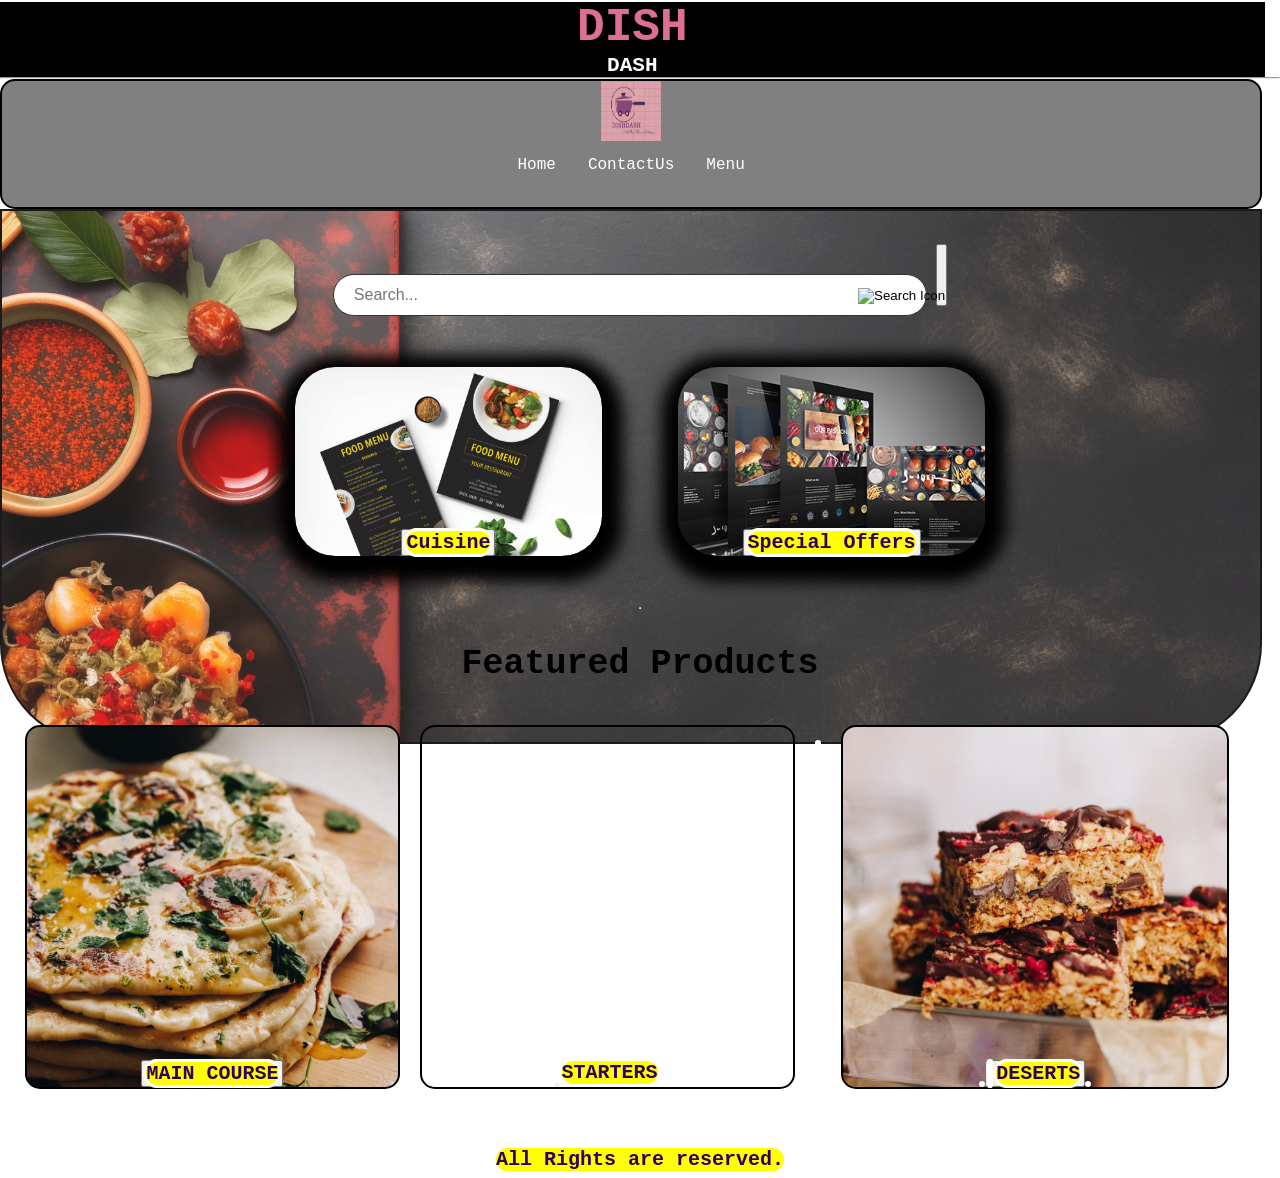
==== index.html @ 51f4acdd "Add files via upload" ====
<!DOCTYPE html>
<html lang="en">
<head>
    <meta charset="UTF-8">
    <meta name="viewport" content="width=device-width, initial-scale=1.0">
    <link rel="stylesheet" href="style.css">
    <link
        href="https://fonts.googleapis.com/css2?family=Ubuntu+Mono&display=swap"
        rel="stylesheet">
    <title>HOME</title>
</head>
<body>
    <header>
        <h1 id="top">DISH</h1>
        <h1 id="top1">DASH</h1>
    </header>
    <hr>
    <nav id="navbar">
        <img src="cloudkit.icon.jpg">
        <ul id="navcontent">
            <li><a href="index.html">Home</a></li>
            <li><a href="tri2.html">ContactUs</a></li>
            <li><a href="tri3.html">Menu</a></li>
        </ul>
    </nav>
    <div id="container1">
        <div id="row1">
            <div class="search-container">
                <input type="text" class="search-input" placeholder="Search...">
                <button class="search-button">
                    <img src="https://cdn-icons-png.flaticon.com/512/54/54481.png" alt="Search Icon"></button>
            </div>
            <div id="container3">
                <div id="row2">
                    <button>
                        <a href="tri6.html" class="btn">Cuisine</a>
                    </button>
                </div>
                <div id="row3">
                    <button>
                        <a href="tri4.html" class="btn">Special Offers</a>
                    </button>
                </div>
            </div>
        </div>
        <hr>
        <h1 id="top3">Featured Products</h1>
        <div id="container4">
            <div id="row4">
                <button>
                    <a href="tri3.html" class="btn">MAIN COURSE</a>
                </button>
            </div>
            <div id="row5">
                <button></button>
                     <a href="tri3.html" class="btn">STARTERS</button>
            </div>
            <div id="row6">
                <button>
                      <a href="tri3.html" class="btn">DESERTS</button>
            </div>
        </div>
        <footer>
            All Rights are reserved.
        </footer>
    </div>
</body>
</html>
---- style.css ----
/* style.css */

/*CSS Reset*/
* {
    margin: 0px;
    padding: 0px;
}

/*Header Styling*/
#top {
    color: palevioletred;
    background-color: black;
    text-align: center;
    font-size: 46px;
    font-family: 'Ubuntu Mono', monospace;
    margin-top: 2px;
    margin-right: 20px;
    width: 98.8vw;
}

#top1 {
    text-align: center;
    color: white;
    background-color: black;
    margin: 0px;
    font-size: 21px;
    font-family: 'Ubuntu Mono', monospace;
    width: 98.8vw;
}

/* Navigation bar styling*/
/*Navbar image styling*/
#navbar img {
    display: block;
    width: 60px;
    height: 60px;
    margin: 0px auto;
}

/*Navbar Functionality*/
#navbar {
    display: flex;
    flex-direction: column;
    background-color: gray;
    height: 14vh;
    width: 98.3vw;
    font-family: 'Ubuntu Mono', monospace;
    margin-top: 0px;
    border: 2px solid black;
    border-radius: 15px;
}

/*Navbar content functionality*/
#navcontent {
    display: flex;
    justify-content: center;
}

/*Navbar content styling*/
ul li {
    list-style: none;
    margin: 15px;
    border-radius: 20px;
}

ul li a {
    padding: 1px;
    color: white;
    text-decoration: none;
    border-radius: 10px;
}

ul li a:hover {
    background-color: palevioletred;
    border-radius: 5px;
}

/* website background image designing */
#container1 {
    position: relative;
    display: flex;
    flex-direction: column;
    align-items: center;
    width: 100vw;
    height: 63vh;
}

/*Setting the background image using before pseudo selector*/
#container1::before {
    content: '';
    background: url('rest1.jpg');
    background-size: cover;
    width: 98.3vw;
    height: 59vh;
    position: absolute;
    top: 0px;
    left: 0px;
    font-family: 'Ubuntu Mono', monospace;
    margin-right: 45px;
    font-weight: bold;
    z-index: -1;
    opacity: 0.89;
    border: 2px solid black;
    border-bottom-left-radius: 100px;
    border-bottom-right-radius: 100px;
}

#row1 {
    color: black;
    font-weight: bold;
    font-size: 2rem;
    text-align: center;
    margin-top: 35px;
}

/*Button Styling*/
.btn {
    margin-top: 15px;
    border: 3px solid white;
    border-radius: 17px;
    background-color: yellow;
    font-size: 20px;
    font-weight: bold;
    font-family: 'Ubuntu Mono', monospace;
    text-decoration: none;
    color: rgb(47, 1, 90);
}

.search-button img {
    width: 20px; 
    height: 20px; 
    margin-left: -80px;
    border: none;
    margin-top: 42px; 
}

.search-input {
    width: 80%;
    padding: 10px 20px;
    font-size: 16px;
    border: 1px solid #ccc;
    border-radius: 25px;
    border-color: #333;
    outline: none;
    transition: border-color 0.3s ease;
    height: 20px; 
}

.btn:hover {
    cursor: pointer;
    background-color: white;
}

#container3 {
    display: flex;
    justify-content: space-evenly;
}

#row2 {
    width: 24vw;
    height: 21vh;
    box-shadow: 2px 7px 16px 19px;
    margin-top: 51px;
    margin-bottom: 51px;
    display: flex;
    justify-content: center;
    align-items: flex-end;
    position: relative;
    margin-right: 38px;
    border-radius: 40px;
}

#row2::before {
    content: '';
    background: url('rest.7.jpg');
    background-size: cover;
    position: absolute;
    top: 0px;
    left: 0px;
    width: 24vw;
    height: 21vh;
    z-index: -1;
    border-radius: 40px;
}

#row3 {
    position: relative;
    width: 24vw;
    height: 21vh;
    display: flex;
    justify-content: center;
    align-items: flex-end;
    box-shadow: 2px 7px 16px 19px;
    margin-top: 51px;
    margin-bottom: 51px;
    margin-left: 38px;
    border-radius: 40px;
}

#row3::before {
    content: '';
    background: url('rest.5.jpg') no-repeat center center/cover;
    background-size: cover;
    position: absolute;
    top: 0px;
    left: 0px;
    width: 24vw;
    height: 21vh;
    z-index: -1;
    border-radius: 40px;
}

#top3 {
    text-align: center;
    color: black;
    font-family: 'Ubuntu Mono', monospace;
    margin-top: 35px;
    font-size: 35px;
}

#container4 {
    display: flex;
    gap: 20px;
    grid-template-columns: repeat(auto-fit, minmax(350px, 1fr));
    margin: 41px;
}

#row4 {
    width: 29vw;
    height: 360px;
    border: 2px solid black;
    background: url('rest.3.jpg') no-repeat center center/cover;
    display: flex;
    justify-content: center;
    align-items: flex-end;
    border-radius: 15px;
}

#row5 {
    width: 29vw;
    height: 360px;
    border: 2px solid black;
    background: url('https://media.geeksforgeeks.org/wp-content/uploads/20240711123257/jpeg-optimizer_2151182491.jpg') no-repeat center center/cover;
    display: flex;
    justify-content: center;
    align-items: flex-end;
    border-radius: 15px;
}

#row6 {
    width: 30vw;
    height: 360px;
    border: 2px solid black;
    background: url('rest.4.jpg') no-repeat center center/cover;
    display: flex;
    justify-content: center;
    align-items: flex-end;
    border-radius: 15px;
}

/*Designing the footer*/
footer {
    text-align: center;
}

/*Designing of Contact-form*/       
.contact-section {
    padding: 50px 20px;
    max-width: 90vw;
    margin: 50px auto;
    border-radius: 15px;
    box-shadow: 0 4px 6px rgba(0, 0, 0, 0.1);
    background-image: url('rest.9.jpg');
    text-align: center;
}

.contact-section h1 {
    text-align: center;
    font-size: 32px;
    color: white;
}

.contact-section p {
    text-align: center;
    color: white;
    margin-bottom: 30px;
}

.contact-form {
    display: flex;
    flex-direction: column;
    gap: 15px;
}

.contact-form input,
.contact-form textarea {
    width: 90%;
    padding: 12px;
    font-size: 16px;
    border: 1px solid #ccc;
    border-radius: 4px;
    outline: none;
}

.contact-form textarea {
    resize: none;
    height: 100px;
}

.contact-form button {
    padding: 10px;
    font-size: 20px;
    background-color: orange;
    color: white;
    width: 92.8%;
    border: none;
    border-radius: 2px;
    cursor: pointer;
}

.contact-form button:hover {
    background-color: white;
    color: orange;
}

/*designing the menu-item*/
#Menu {
    font-family: Arial, sans-serif;
    background-image: url('rest1.jpg');
    background-size: cover;
    text-align: center;
    margin-bottom: 10px;
    margin-top: 10px;
}

.menu-section {
    max-width: 900px;
    margin: 50px auto;
    padding: 20px;
    background: #fff;
    border-radius: 8px;
    box-shadow: 0 4px 6px rgba(0, 0, 0, 0.1);
}

.menu-section h1 {
    text-align: left;
    color: white;
    font-size: 32px;
    margin-bottom: 20px;
    border-bottom: #333;
    margin-top: 20px;
}

.menu-item {
    display: flex;
    justify-content: space-between;
    text-align: left;
    padding: 10px 0;
    border-bottom: 1px solid #ddd;
}

.menu-item:last-child {
    border-bottom: none;
}

.menu-item .item-name {
    font-size: 18px;
    color: #555;
    text-align: left;
}

.menu-item .item-price {
    font-size: 18px;
    font-weight: bold;
    color: #333;
}

/*Desiging the offer-section*/
.offers-section h1 {
    font-size: 30px;
    text-align: center;
    color: white;
    border: #444;
    margin-top: 8px;
}

.offers-section {
    background: url('rest1.jpg');
    background-size: cover;
    padding: 20px;
    text-align: center;
    width: 95.3vw; 
    height: 96.3vh; 
    margin-top: 20px; 
}

.offer {
    margin: 10px;
    padding: 20px;
    border-radius: 10px;
    background-color: #fff;
    box-shadow: 0 4px 8px rgba(0, 0, 0, 0.1);
}

.offer h2 {
    color: black;
}

.offer p {
    font-size: 1rem;
    line-height: 1.5;
    color: black;
}

.offer .price {
    font-size: 1.5rem;
    font-weight: bold;
    color: black;
}

.offer button {
    padding: 10px 20px;
    color: #fff;
    background-color: orange;
    border: none;
    border-radius: 5px;
    cursor: pointer;
}

.offer button:hover {
    background-color: orange;
}

/* designing of order-items */ 
.ord-container {
    min-width: 93%; 
    min-height: 96%;
    margin: 50px auto; 
    padding: 30px; 
    border-radius: 8px; 
    box-shadow: 0 0 15px rgba(0,0,0,0.1); 
    background-image: url('rest1.jpg');
    background-size: cover;
}

.ord-container h2 { 
    color: orange; 
    font-size: 30px;
    border: white 2px solid;
    border-radius: 15px;
}
label { 
    display: block; 
    margin: 15px 0 5px; 
    font-weight: bold; 
    color: white;
    margin-top: 40px;
}
.inputs select label { 
    width: 50%; 
    padding: 12px; 
    margin: 8px 0; 
    border: 1px solid #ccc;
    border-radius: 5px; 
    font-size: 18px; 
}
.order-button { 
    background-color: orange; 
    color: white; 
    cursor: pointer; 
    font-size: 15px; 
}
.order-button:hover { 
    background-color: #218838; 
}

/* cuisine items */
/* styles.css */

.cui-hero {
    text-align: center;
    padding: 20px;
    background-color: white;
    border: black  2px solid;
    border-radius: 25px;
    width: 95.2%;
}

.cui-hero p {
    color: orange;
    font-size: 16px;
    margin-top: 10px;
}
body { 
    font-family: Arial, sans-serif; 
    text-align: center;
    width: 100vw;
    height: 90vh;
}
.cui-menu { 
    display: flex; 
    flex-wrap: wrap; 
    justify-content: center; 
    background-image: url('rest1.jpg');
    background-size: cover;
}
.cuisine { 
    margin: 20px; 
    padding: 10px; 
    border: 1px solid #ddd; 
    border-radius: 8px; 
    width: 250px; 
    background-color: white;
}
h2 { 
    color: black; 
}
ul { 
    list-style: none; 
    padding: 0; 
}
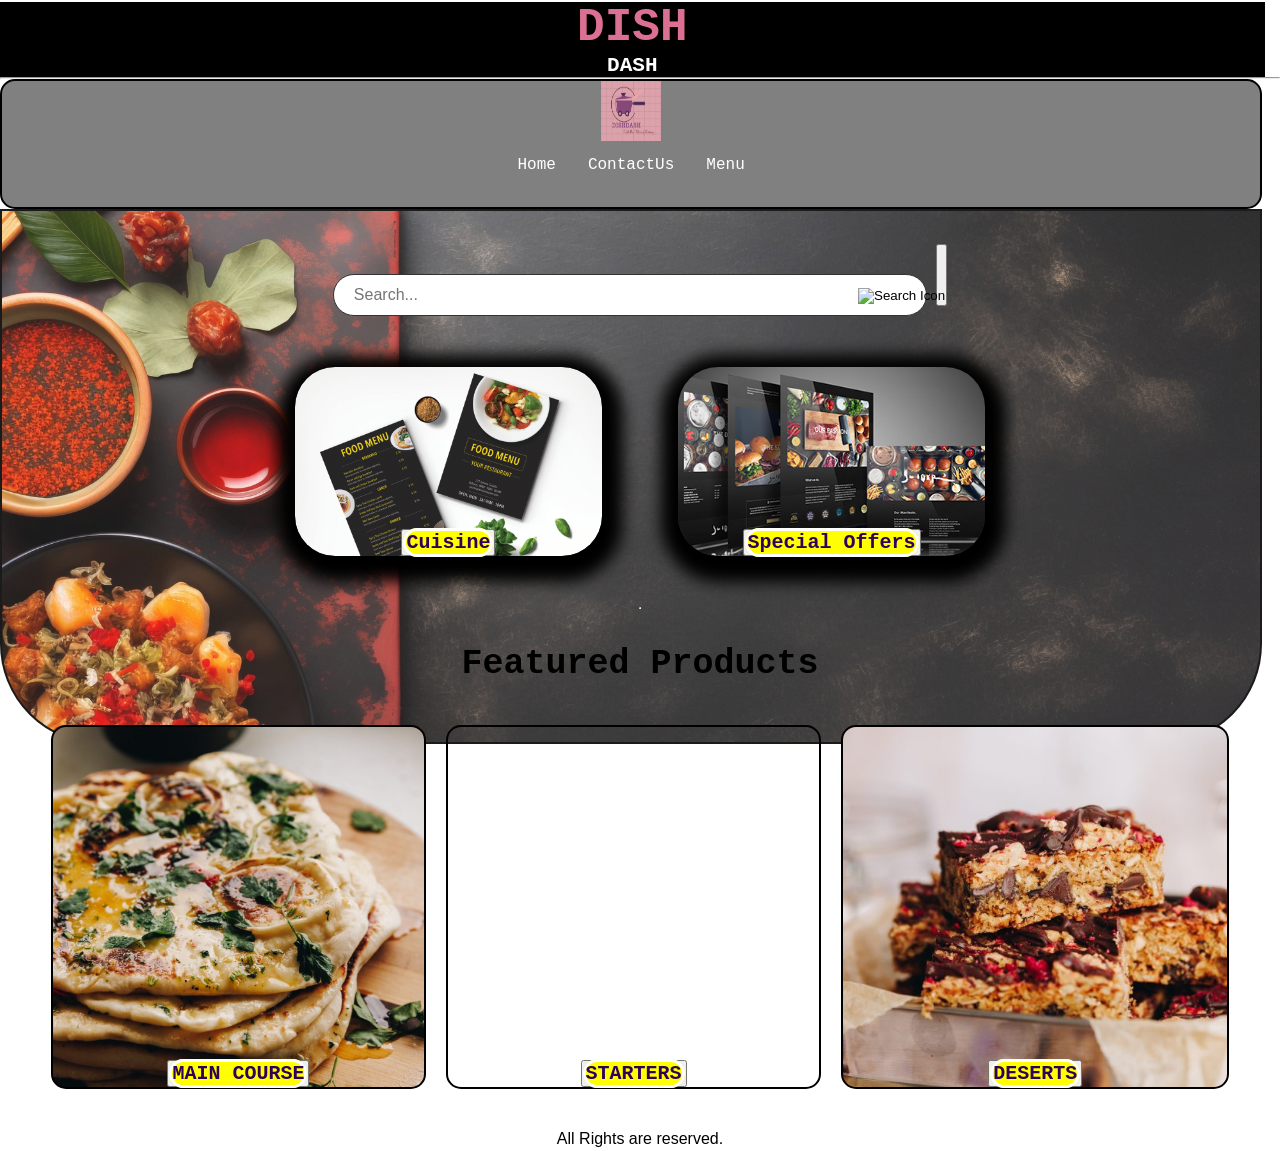
==== commit 90c408f8: "Add security and compatibility meta tags to HTML files" ====
--- a/index.html
+++ b/index.html
@@ -3,6 +3,10 @@
 <head>
     <meta charset="UTF-8">
     <meta name="viewport" content="width=device-width, initial-scale=1.0">
+    <meta http-equiv="X-UA-Compatible" content="ie=edge">
+    <meta http-equiv="Content-Security-Policy" content="default-src 'self'; script-src 'self'; style-src 'self' 'unsafe-inline' https://fonts.googleapis.com; font-src 'self' https://fonts.gstatic.com; img-src 'self' https:; form-action 'self'; frame-ancestors 'none';">
+    <meta name="referrer" content="strict-origin-when-cross-origin">
+    <meta name="format-detection" content="telephone=no">
     <link rel="stylesheet" href="style.css">
     <link
         href="https://fonts.googleapis.com/css2?family=Ubuntu+Mono&display=swap"
@@ -52,12 +56,14 @@
                 </button>
             </div>
             <div id="row5">
-                <button></button>
-                     <a href="tri3.html" class="btn">STARTERS</button>
+                <button>
+                     <a href="tri3.html" class="btn">STARTERS</a>
+                </button>
             </div>
             <div id="row6">
                 <button>
-                      <a href="tri3.html" class="btn">DESERTS</button>
+                      <a href="tri3.html" class="btn">DESERTS</a>
+                </button>
             </div>
         </div>
         <footer>
